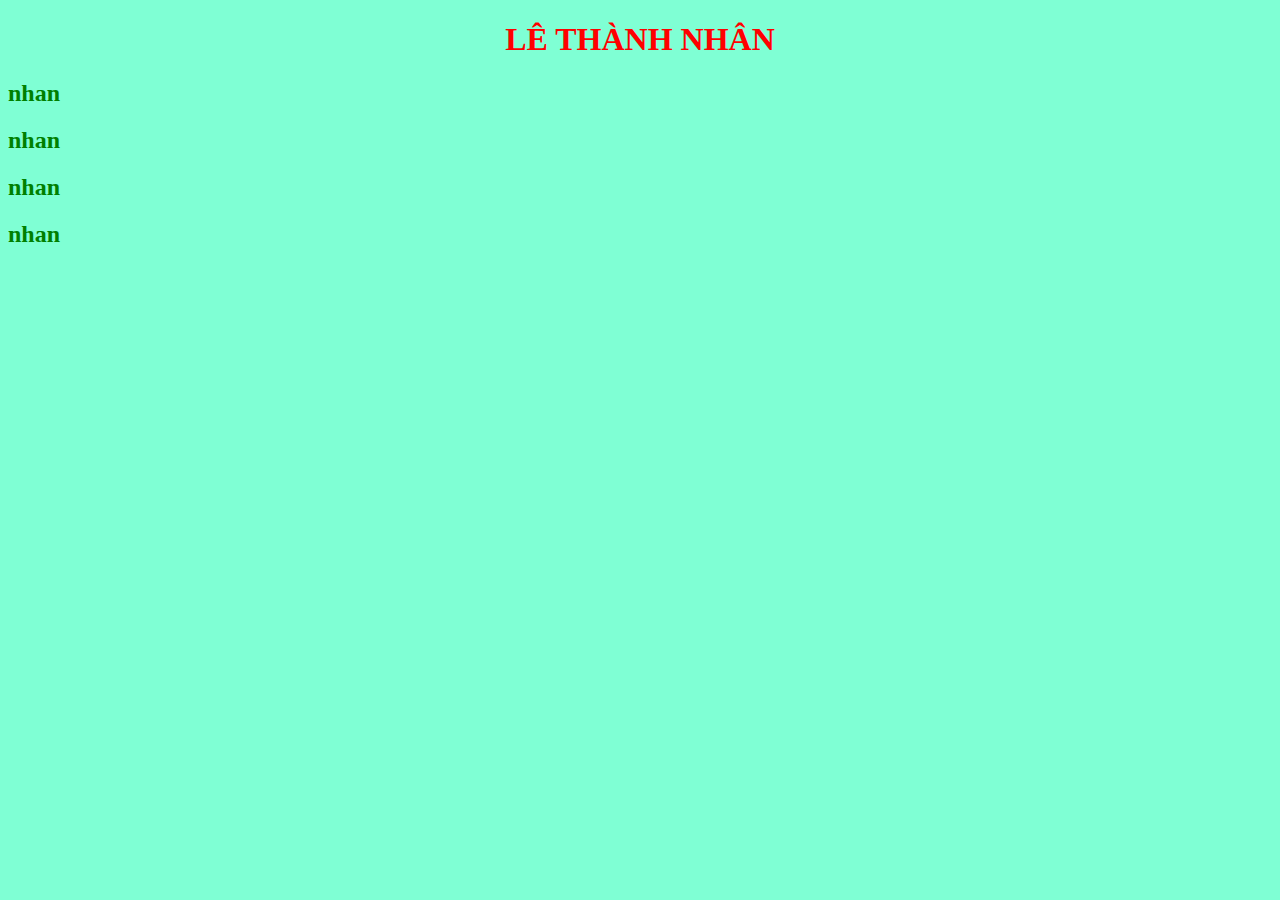
==== sesion 3/index.html @ b52b0b1a "css first style" ====
<!DOCTYPE html>
<html lang="en">
<head>
    <meta charset="UTF-8">
    <meta name="viewport" content="width=device-width, initial-scale=1.0">
    <link rel="stylesheet" href="../sesion 3/style.css">
    <title>Document</title>
</head>
<body>
    <h1>LÊ THÀNH NHÂN</h1>
    <h2 class="class">nhan</h2>
    <h2 class="class">nhan</h2>
    <h2 class="class">nhan</h2>
    <h2 class="class">nhan</h2>
    
</body>
</html>
---- sesion 3/style.css ----
* {
    background-color: aquamarine;
}
h1 {
    color: red;
    text-align: center;
}
.class {
    color:green;
}
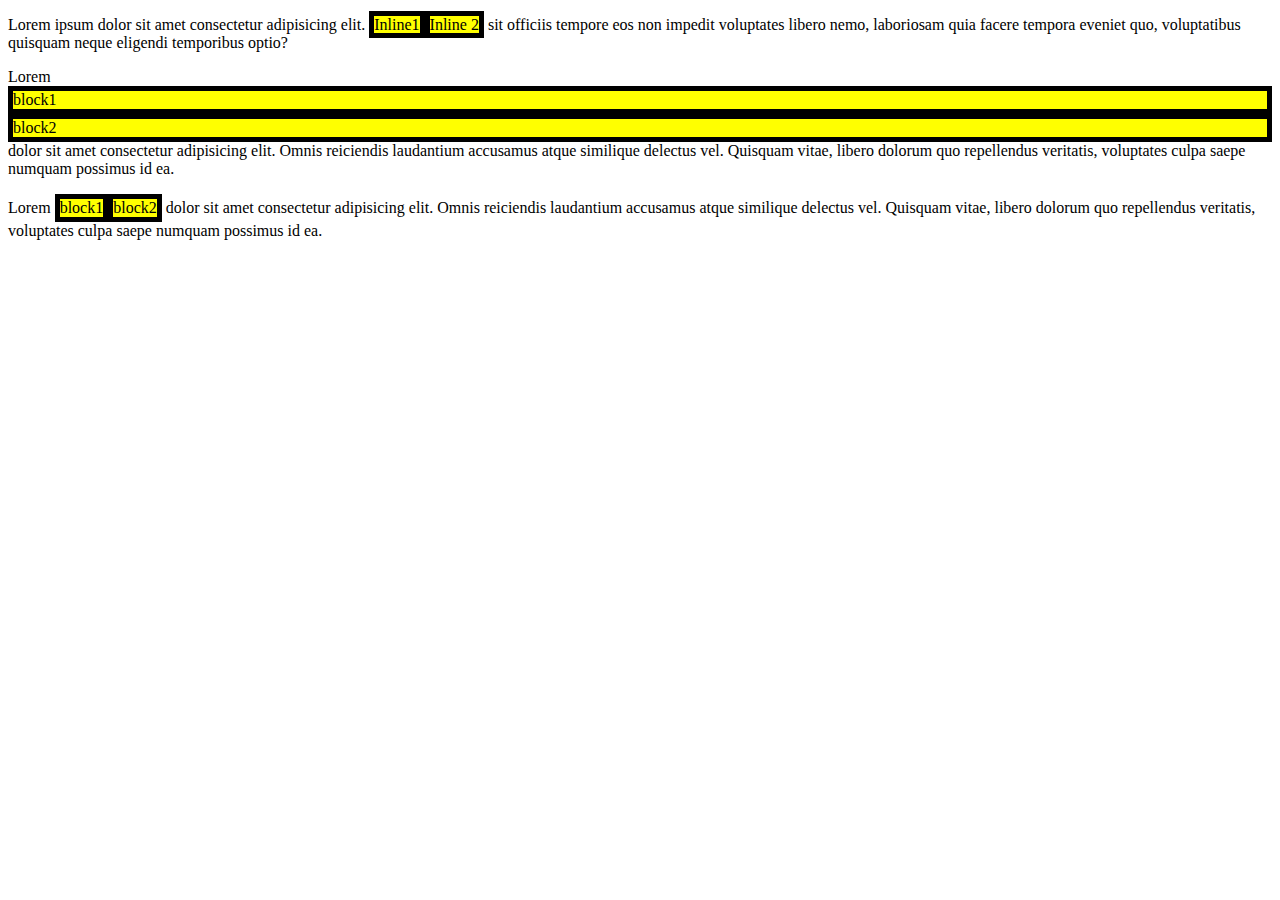
==== commit 6677ffc2: "display font text inl inline block" ====
--- a/sesion 3/index.html
+++ b/sesion 3/index.html
@@ -4,14 +4,37 @@
     <meta charset="UTF-8">
     <meta name="viewport" content="width=device-width, initial-scale=1.0">
     <link rel="stylesheet" href="../sesion 3/style.css">
+    <link rel="stylesheet" href="https://cdnjs.cloudflare.com/ajax/libs/font-awesome/6.5.2/css/all.min.css">
     <title>Document</title>
 </head>
 <body>
-    <h1>LÊ THÀNH NHÂN</h1>
+    <!-- <h1>LÊ THÀNH NHÂN</h1>
     <h2 class="class">nhan</h2>
     <h2 class="class">nhan</h2>
     <h2 class="class">nhan</h2>
     <h2 class="class">nhan</h2>
-    
+     -->
+    <!-- <div class="box">Box1</div>
+    <div class="box">Box2</div>
+    <div>Box3</div>
+
+
+    <br><br><br><br>
+    <p class="text-1"><i class="fa-solid fa-music"></i>Đoạn văn 1</p>
+    <p class="text-2">Đoạn văn 2</p>
+    <p class="text-3">Đoạn văn 3</p>
+  
+    <p class="text-4">Lorem ipsum dolor sit amet consectetur, adipisicing elit. Voluptatibus sequi dolorem tenetur vel, quia quis iusto a ratione porro nostrum nulla voluptates earum placeat esse veritatis illo. Atque, dicta enim!</p>
+ -->
+
+
+ <!-- 7.display -->
+ <p>Lorem ipsum dolor sit amet consectetur adipisicing elit. <span>Inline1</span><span>Inline 2</span> sit officiis tempore eos non impedit voluptates libero nemo, laboriosam quia facere tempora eveniet quo, voluptatibus quisquam neque eligendi temporibus optio?</p>
+
+<p>Lorem <span class="block">block1</span><span class="block">block2</span> dolor sit amet consectetur adipisicing elit. Omnis reiciendis laudantium accusamus atque similique delectus vel. Quisquam vitae, libero dolorum quo repellendus veritatis, voluptates culpa saepe numquam possimus id ea.</p>
+
+<p>Lorem <span class="inline-block">block1</span><span class="inline-block">block2</span> dolor sit amet consectetur adipisicing elit. Omnis reiciendis laudantium accusamus atque similique delectus vel. Quisquam vitae, libero dolorum quo repellendus veritatis, voluptates culpa saepe numquam possimus id ea.</p>
+
+
 </body>
 </html>--- a/sesion 3/style.css
+++ b/sesion 3/style.css
@@ -1,4 +1,4 @@
-* {
+/* * {
     background-color: aquamarine;
 }
 h1 {
@@ -7,4 +7,37 @@
 }
 .class {
     color:green;
+} */
+
+.box {
+    border: 5px solid #000000;
+    padding: 100px 50px 20px 20px;
+    margin-top: 30px;
+}
+
+.text-1 {
+    text-align: left;
+    text-transform: uppercase;
+}
+
+.text-2 {
+    text-align: right;
+}
+
+.text-3 {
+    text-align: center;
+}
+.text-4 {
+    text-align: justify;
+}
+span {
+    background-color: yellow;
+    border: 5px solid #000000;
+}
+.block {
+    display: block;
+}
+
+.inline-block {
+    display: inline-block;
 }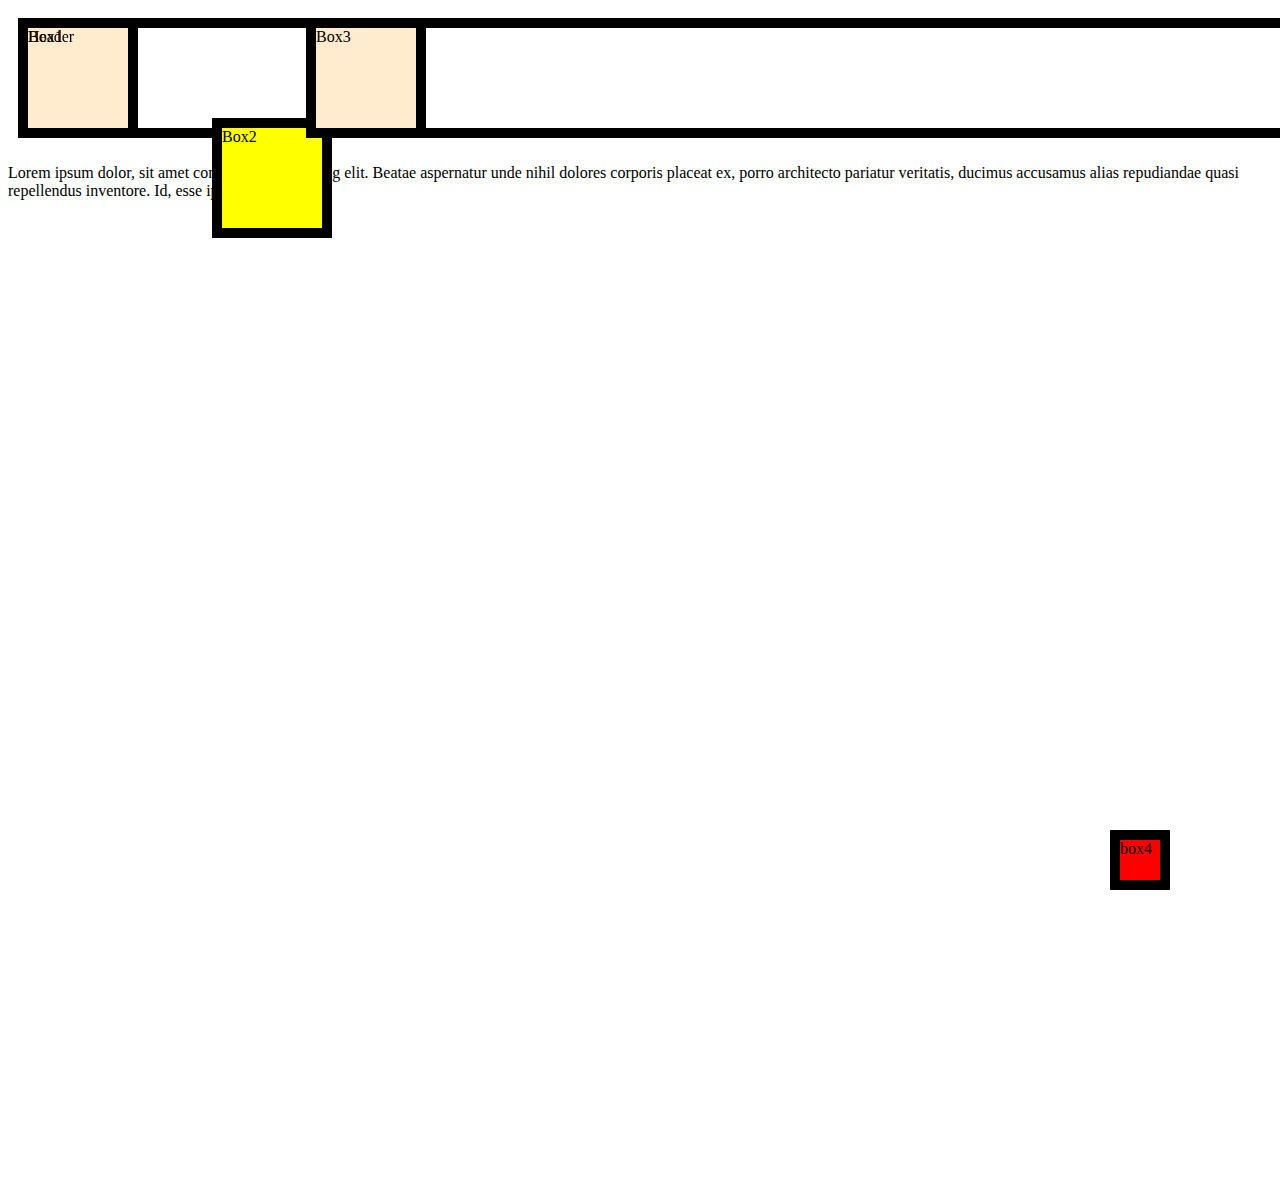
==== commit b4848991: "done session 2" ====
--- a/sesion 3/index.html
+++ b/sesion 3/index.html
@@ -29,12 +29,58 @@
 
 
  <!-- 7.display -->
- <p>Lorem ipsum dolor sit amet consectetur adipisicing elit. <span>Inline1</span><span>Inline 2</span> sit officiis tempore eos non impedit voluptates libero nemo, laboriosam quia facere tempora eveniet quo, voluptatibus quisquam neque eligendi temporibus optio?</p>
+ <!-- <p>Lorem ipsum dolor sit amet consectetur adipisicing elit. <span>Inline1</span><span>Inline 2</span> sit officiis tempore eos non impedit voluptates libero nemo, laboriosam quia facere tempora eveniet quo, voluptatibus quisquam neque eligendi temporibus optio?</p>
 
 <p>Lorem <span class="block">block1</span><span class="block">block2</span> dolor sit amet consectetur adipisicing elit. Omnis reiciendis laudantium accusamus atque similique delectus vel. Quisquam vitae, libero dolorum quo repellendus veritatis, voluptates culpa saepe numquam possimus id ea.</p>
 
-<p>Lorem <span class="inline-block">block1</span><span class="inline-block">block2</span> dolor sit amet consectetur adipisicing elit. Omnis reiciendis laudantium accusamus atque similique delectus vel. Quisquam vitae, libero dolorum quo repellendus veritatis, voluptates culpa saepe numquam possimus id ea.</p>
+<p>Lorem <span class="inline-block">block1</span><span class="inline-block">block2</span> dolor sit amet consectetur adipisicing elit. Omnis reiciendis laudantium accusamus atque similique delectus vel. Quisquam vitae, libero dolorum quo repellendus veritatis, voluptates culpa saepe numquam possimus id ea.</p> -->
 
 
+<!-- phần 8 -->
+<!-- phần 9: position -->
+
+<div class="header">Header</div>
+<div class="box box1">Box1</div>
+<div class="box box2">Box2</div>
+<div class="box box3">Box3
+    <div class="box4">box4</div>
+</div>
+<style>
+    .header {
+        position: fixed;
+        width: 100%;
+    }
+    div{
+        display: inline-block;
+        width: 100px;
+        height: 100px;
+        margin: 10px;
+        border: 10px solid #000000;
+        /* mặc định là static */
+    }
+    .box1 {
+        background-color: blanchedalmond;
+    }
+    .box2 {
+        background-color: yellow;
+        position: relative;
+        left: 50px;
+        top:100px;
+    }
+    .box3 {
+        background-color: blanchedalmond;
+        position: relative;
+    }
+    .box4 {
+        width: 40px;
+        height: 40px;
+        background-color: red;
+        position: fixed;
+        display:inline-block;
+        bottom: 0;
+        right: 100px;
+    }
+</style>
+<p style="height: 1000px;">Lorem ipsum dolor, sit amet consectetur adipisicing elit. Beatae aspernatur unde nihil dolores corporis placeat ex, porro architecto pariatur veritatis, ducimus accusamus alias repudiandae quasi repellendus inventore. Id, esse ipsa.</p>
 </body>
 </html>--- a/sesion 3/style.css
+++ b/sesion 3/style.css
@@ -1,4 +1,4 @@
-/* * {
+/* /* * {
     background-color: aquamarine;
 }
 h1 {
@@ -8,7 +8,7 @@
 .class {
     color:green;
 } */
-
+/*
 .box {
     border: 5px solid #000000;
     padding: 100px 50px 20px 20px;
@@ -40,4 +40,4 @@
 
 .inline-block {
     display: inline-block;
-}+} */